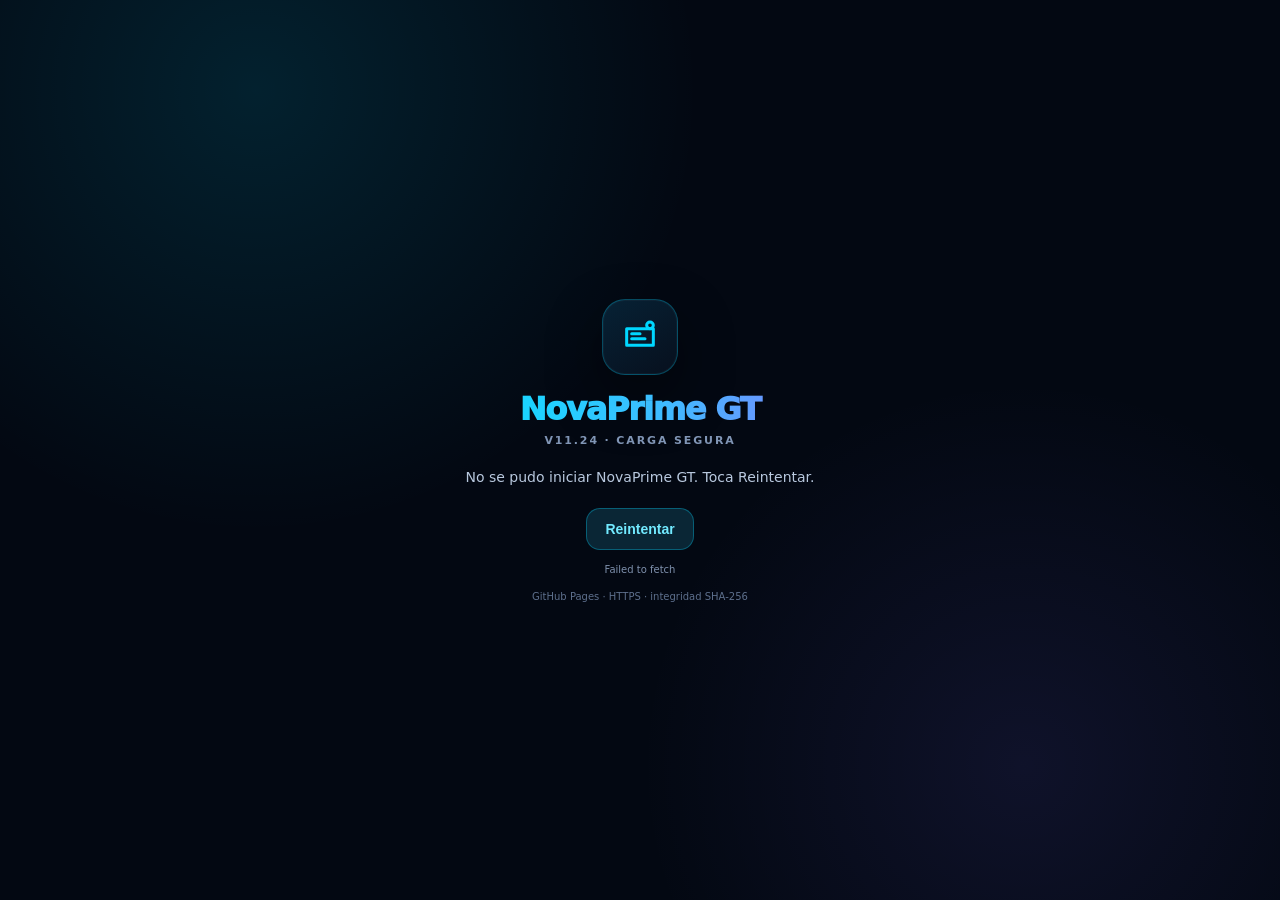
==== novaprime-gt/index.html @ 799b9d0d "Publica NovaPrime GT v11.24 en GitHub Pages" ====
<!doctype html>
<html lang="es">
<head>
<meta charset="utf-8">
<meta name="viewport" content="width=device-width,initial-scale=1,viewport-fit=cover">
<meta name="theme-color" content="#030812">
<title>NovaPrime GT · Iniciando</title>
<style>
*{box-sizing:border-box}html,body{margin:0;min-height:100%;background:#030812;color:#fff;font-family:Inter,system-ui,-apple-system,"Segoe UI",Roboto,Arial,sans-serif}body{min-height:100dvh}.boot{min-height:100dvh;display:grid;place-items:center;padding:28px 20px;background:radial-gradient(circle at 20% 10%,rgba(0,215,255,.12),transparent 34%),radial-gradient(circle at 80% 85%,rgba(123,108,255,.10),transparent 30%),#030812}.card{width:min(440px,100%);text-align:center}.mark{width:76px;height:76px;margin:0 auto 18px;border-radius:23px;display:grid;place-items:center;border:1px solid rgba(0,215,255,.28);background:linear-gradient(145deg,rgba(7,35,55,.96),rgba(7,16,30,.99));box-shadow:0 22px 55px rgba(0,0,0,.4),inset 0 0 0 1px rgba(255,255,255,.03)}.mark svg{width:40px;height:40px;color:#00d7ff}.logo{font-size:32px;line-height:1;font-weight:950;letter-spacing:-1.2px;background:linear-gradient(90deg,#00e6ff,#3ebcff 55%,#8a79ff);-webkit-background-clip:text;background-clip:text;color:transparent}.version{margin-top:9px;font-size:11px;font-weight:850;letter-spacing:.17em;text-transform:uppercase;color:#8095b5}.msg{margin-top:20px;color:#b8c8de;font-size:14px;line-height:1.5}.bar{height:5px;border-radius:999px;background:#0b1728;overflow:hidden;margin:24px auto 0;max-width:310px}.bar>i{display:block;height:100%;width:42%;border-radius:inherit;background:linear-gradient(90deg,#00e2ff,#568cff);animation:move .9s ease-in-out infinite alternate}@keyframes move{from{transform:translateX(-18%)}to{transform:translateX(160%)}}.retry{display:none;margin:20px auto 0;border:1px solid rgba(0,215,255,.32);border-radius:14px;padding:12px 18px;background:#0a2635;color:#72eaff;font-weight:850;font-size:14px;cursor:pointer}.error .bar{display:none}.error .retry{display:inline-flex}.detail{display:none;margin:12px auto 0;max-width:390px;color:#7f91ad;font-size:10px;line-height:1.5;word-break:break-word}.error .detail{display:block}.fine{margin-top:14px;font-size:10px;color:#5e708d}
</style>
</head>
<body>
<div class="boot" id="boot"><div class="card">
  <div class="mark"><svg viewBox="0 0 24 24" fill="none" stroke="currentColor" stroke-width="1.8" stroke-linecap="round" stroke-linejoin="round"><path d="M4 7h16v10H4z"/><path d="M7 10h5M7 13h8"/><circle cx="18" cy="5" r="2"/></svg></div>
  <div class="logo">NovaPrime GT</div>
  <div class="version">v11.24 · carga segura</div>
  <div class="msg" id="msg">Preparando la tienda…</div>
  <div class="bar"><i></i></div>
  <button class="retry" id="retry" type="button">Reintentar</button>
  <div class="detail" id="detail"></div>
  <div class="fine">GitHub Pages · HTTPS · integridad SHA-256</div>
</div></div>
<script>
(()=>{
  'use strict';
  const bootEl=document.getElementById('boot');
  const msgEl=document.getElementById('msg');
  const detailEl=document.getElementById('detail');
  const retryEl=document.getElementById('retry');
  const ref='0b1519fb02603d4d838bce1bcb1691635de548d5';
  const base='https://raw.githubusercontent.com/novaprimegt-coder/gestion-tareas/'+ref+'/novaprime-gt-v11-24/';
  const parts=['p00.txt','p01.txt','p02.txt','p03.txt','p04.txt','p05.txt','p06.txt'];
  const expectedBytes=1351125;
  const expectedHash='71c7f0e7faa1ae682cb59615b5e09e7671b67ccfc736eaffaddbeb4bf0933d03';
  const hex=buf=>Array.from(new Uint8Array(buf),b=>b.toString(16).padStart(2,'0')).join('');
  async function boot(){
    bootEl.classList.remove('error');
    retryEl.disabled=true;
    detailEl.textContent='';
    msgEl.textContent='Descargando NovaPrime GT…';
    try{
      if(typeof DecompressionStream!=='function') throw new Error('Este navegador necesita una versión reciente de Chrome/Android System WebView.');
      if(!globalThis.crypto?.subtle) throw new Error('SHA-256 no está disponible en este navegador.');
      const chunks=await Promise.all(parts.map(async name=>{
        const response=await fetch(base+name,{cache:'no-store',mode:'cors'});
        if(!response.ok) throw new Error('No se pudo obtener '+name+' ('+response.status+')');
        return (await response.text()).trim();
      }));
      const payload=chunks.join('').replace(/\s+/g,'');
      msgEl.textContent='Reconstruyendo el sistema…';
      const bin=atob(payload);
      const compressed=new Uint8Array(bin.length);
      for(let i=0;i<bin.length;i++) compressed[i]=bin.charCodeAt(i);
      const stream=new Blob([compressed]).stream().pipeThrough(new DecompressionStream('gzip'));
      const htmlBuffer=await new Response(stream).arrayBuffer();
      if(htmlBuffer.byteLength!==expectedBytes) throw new Error('Archivo incompleto: '+htmlBuffer.byteLength+' / '+expectedBytes+' bytes');
      msgEl.textContent='Verificando integridad…';
      const digest=hex(await crypto.subtle.digest('SHA-256',htmlBuffer));
      if(digest!==expectedHash) throw new Error('La verificación SHA-256 no coincide.');
      const html=new TextDecoder('utf-8').decode(htmlBuffer);
      if(!/^\s*<!DOCTYPE html>/i.test(html)||!html.includes('NovaPrime GT')||!/<\/html>\s*$/i.test(html)) throw new Error('El HTML reconstruido no es válido.');
      msgEl.textContent='Iniciando NovaPrime GT…';
      document.open();
      document.write(html);
      document.close();
    }catch(error){
      console.error('NovaPrime GT boot error:',error);
      bootEl.classList.add('error');
      msgEl.textContent='No se pudo iniciar NovaPrime GT. Toca Reintentar.';
      detailEl.textContent=String(error&&error.message?error.message:error);
      retryEl.disabled=false;
    }
  }
  retryEl.addEventListener('click',boot);
  boot();
})();
</script>
</body>
</html>
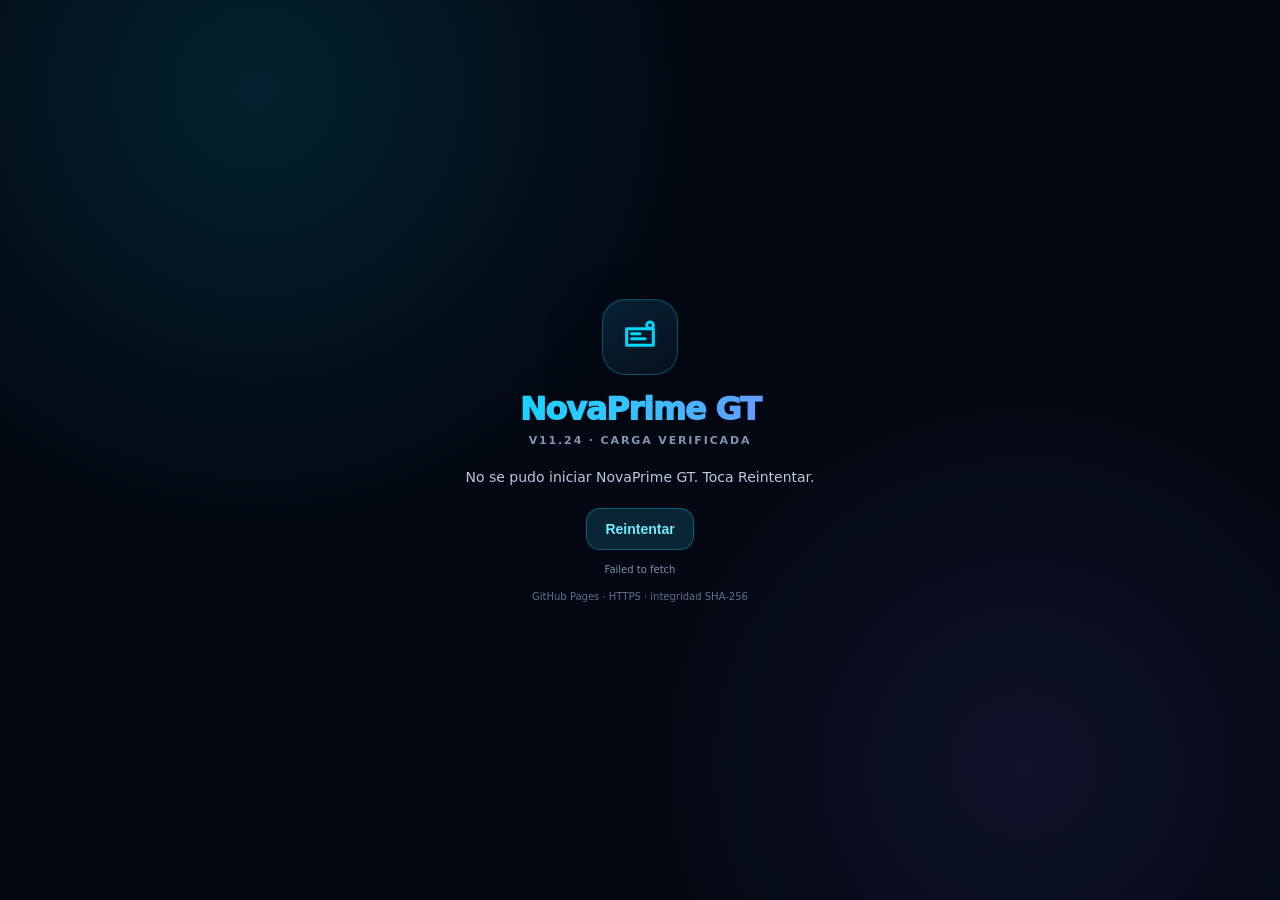
==== commit 0ce35451: "Corrige carga pública de NovaPrime GT con release verificado sin decodificador nativo defectuoso" ====
--- a/novaprime-gt/index.html
+++ b/novaprime-gt/index.html
@@ -13,7 +13,7 @@
 <div class="boot" id="boot"><div class="card">
   <div class="mark"><svg viewBox="0 0 24 24" fill="none" stroke="currentColor" stroke-width="1.8" stroke-linecap="round" stroke-linejoin="round"><path d="M4 7h16v10H4z"/><path d="M7 10h5M7 13h8"/><circle cx="18" cy="5" r="2"/></svg></div>
   <div class="logo">NovaPrime GT</div>
-  <div class="version">v11.24 · carga segura</div>
+  <div class="version" id="version">v11.24 · carga verificada</div>
   <div class="msg" id="msg">Preparando la tienda…</div>
   <div class="bar"><i></i></div>
   <button class="retry" id="retry" type="button">Reintentar</button>
@@ -23,42 +23,162 @@
 <script>
 (()=>{
   'use strict';
+
   const bootEl=document.getElementById('boot');
   const msgEl=document.getElementById('msg');
   const detailEl=document.getElementById('detail');
   const retryEl=document.getElementById('retry');
-  const ref='0b1519fb02603d4d838bce1bcb1691635de548d5';
-  const base='https://raw.githubusercontent.com/novaprimegt-coder/gestion-tareas/'+ref+'/novaprime-gt-v11-24/';
-  const parts=['p00.txt','p01.txt','p02.txt','p03.txt','p04.txt','p05.txt','p06.txt'];
-  const expectedBytes=1351125;
-  const expectedHash='71c7f0e7faa1ae682cb59615b5e09e7671b67ccfc736eaffaddbeb4bf0933d03';
-  const hex=buf=>Array.from(new Uint8Array(buf),b=>b.toString(16).padStart(2,'0')).join('');
+  const versionEl=document.getElementById('version');
+  const owner='novaprimegt-coder';
+  const repo='gestion-tareas';
+
+  const fallbackRelease={
+    schema:1,
+    app:'NovaPrime GT',
+    version:'11.24',
+    ref:'3ac4e828e59ad126181652dde5c2bf762ac40c6a',
+    partsBase:'novaprime-gt-app/public/releases/v11.24/parts19',
+    parts:Array.from({length:29},(_,i)=>'p'+String(i).padStart(2,'0')+'.txt'),
+    partBytes:[...Array(28).fill(19000),18452],
+    base64Bytes:550452,
+    gzipBytes:412839,
+    gzipSha256:'22b2c1ee90f891a5d257662728cc9ba5dcb1f41fb756bb38d1c6651381e8fdb4',
+    htmlBytes:1351125,
+    htmlSha256:'71c7f0e7faa1ae682cb59615b5e09e7671b67ccfc736eaffaddbeb4bf0933d03'
+  };
+
+  const alphabet='ABCDEFGHIJKLMNOPQRSTUVWXYZabcdefghijklmnopqrstuvwxyz0123456789+/';
+  const decodeMap=new Int16Array(128);
+  decodeMap.fill(-1);
+  for(let i=0;i<alphabet.length;i++) decodeMap[alphabet.charCodeAt(i)]=i;
+
+  function base64Value(code){
+    return code>=0&&code<128?decodeMap[code]:-1;
+  }
+
+  function decodeBase64Strict(input){
+    const s=String(input||'').replace(/\s+/g,'');
+    if(!s||s.length%4!==0) throw new Error('El paquete codificado tiene una longitud inválida.');
+    if(!/^[A-Za-z0-9+/]*={0,2}$/.test(s)) throw new Error('El paquete contiene caracteres inválidos.');
+
+    const firstPad=s.indexOf('=');
+    if(firstPad!==-1&&firstPad<s.length-2) throw new Error('El relleno del paquete es inválido.');
+
+    const padding=s.endsWith('==')?2:(s.endsWith('=')?1:0);
+    const outLength=(s.length/4)*3-padding;
+    const out=new Uint8Array(outLength);
+    let o=0;
+
+    for(let i=0;i<s.length;i+=4){
+      const a=base64Value(s.charCodeAt(i));
+      const b=base64Value(s.charCodeAt(i+1));
+      const cCode=s.charCodeAt(i+2);
+      const dCode=s.charCodeAt(i+3);
+      const c=cCode===61?0:base64Value(cCode);
+      const d=dCode===61?0:base64Value(dCode);
+      if(a<0||b<0||c<0||d<0) throw new Error('No se pudo decodificar el paquete verificado.');
+
+      const n=(a<<18)|(b<<12)|(c<<6)|d;
+      if(o<outLength) out[o++]=(n>>>16)&255;
+      if(o<outLength) out[o++]=(n>>>8)&255;
+      if(o<outLength) out[o++]=n&255;
+    }
+
+    if(o!==outLength) throw new Error('La decodificación quedó incompleta.');
+    return out;
+  }
+
+  function isHex(value,length){
+    return typeof value==='string'&&value.length===length&&/^[0-9a-f]+$/i.test(value);
+  }
+
+  function validateRelease(r){
+    if(!r||r.schema!==1||r.app!=='NovaPrime GT') throw new Error('El manifiesto de NovaPrime GT no es válido.');
+    if(typeof r.version!=='string'||!r.version) throw new Error('El manifiesto no contiene versión.');
+    if(!isHex(r.ref,40)) throw new Error('La referencia de versión no es válida.');
+    if(typeof r.partsBase!=='string'||!r.partsBase||r.partsBase.includes('..')||!/^[A-Za-z0-9._/-]+$/.test(r.partsBase)) throw new Error('La ruta del release no es válida.');
+    if(!Array.isArray(r.parts)||r.parts.length!==29) throw new Error('El release no contiene los 29 fragmentos requeridos.');
+    if(!Array.isArray(r.partBytes)||r.partBytes.length!==r.parts.length) throw new Error('El manifiesto de tamaños está incompleto.');
+    if(!r.parts.every((name,i)=>/^p\d{2}\.txt$/.test(name)&&Number.isInteger(r.partBytes[i])&&r.partBytes[i]>0)) throw new Error('La lista de fragmentos no es válida.');
+    if(!Number.isInteger(r.base64Bytes)||r.base64Bytes<=0||!Number.isInteger(r.gzipBytes)||r.gzipBytes<=0||!Number.isInteger(r.htmlBytes)||r.htmlBytes<=0) throw new Error('Los tamaños del release no son válidos.');
+    if(!isHex(r.gzipSha256,64)||!isHex(r.htmlSha256,64)) throw new Error('Los hashes del release no son válidos.');
+    return r;
+  }
+
+  async function sha256Hex(data){
+    const digest=await crypto.subtle.digest('SHA-256',data);
+    return Array.from(new Uint8Array(digest),b=>b.toString(16).padStart(2,'0')).join('');
+  }
+
+  async function getRelease(){
+    const manifest='https://raw.githubusercontent.com/'+owner+'/'+repo+'/main/novaprime-gt-app/public/release.json?v='+Date.now();
+    try{
+      const response=await fetch(manifest,{cache:'no-store',mode:'cors'});
+      if(!response.ok) throw new Error('HTTP '+response.status);
+      return validateRelease(await response.json());
+    }catch(error){
+      console.warn('No se pudo leer el manifiesto remoto; se usa el release estable incorporado.',error);
+      return validateRelease({...fallbackRelease});
+    }
+  }
+
+  async function fetchPart(release,index){
+    const name=release.parts[index];
+    const url='https://raw.githubusercontent.com/'+owner+'/'+repo+'/'+release.ref+'/'+release.partsBase+'/'+name+'?v='+release.ref.slice(0,12);
+    const response=await fetch(url,{cache:'no-store',mode:'cors'});
+    if(!response.ok) throw new Error('No se pudo obtener '+name+' (HTTP '+response.status+').');
+    const text=(await response.text()).replace(/\s+/g,'');
+    if(text.length!==release.partBytes[index]) throw new Error(name+' está incompleto: '+text.length+' / '+release.partBytes[index]+' bytes.');
+    return text;
+  }
+
   async function boot(){
     bootEl.classList.remove('error');
     retryEl.disabled=true;
     detailEl.textContent='';
-    msgEl.textContent='Descargando NovaPrime GT…';
+    msgEl.textContent='Leyendo versión estable…';
+
     try{
-      if(typeof DecompressionStream!=='function') throw new Error('Este navegador necesita una versión reciente de Chrome/Android System WebView.');
-      if(!globalThis.crypto?.subtle) throw new Error('SHA-256 no está disponible en este navegador.');
-      const chunks=await Promise.all(parts.map(async name=>{
-        const response=await fetch(base+name,{cache:'no-store',mode:'cors'});
-        if(!response.ok) throw new Error('No se pudo obtener '+name+' ('+response.status+')');
-        return (await response.text()).trim();
-      }));
-      const payload=chunks.join('').replace(/\s+/g,'');
-      msgEl.textContent='Reconstruyendo el sistema…';
-      const bin=atob(payload);
-      const compressed=new Uint8Array(bin.length);
-      for(let i=0;i<bin.length;i++) compressed[i]=bin.charCodeAt(i);
+      if(typeof DecompressionStream!=='function') throw new Error('Este navegador no dispone de descompresión GZIP nativa. Actualiza Chrome o Android System WebView.');
+      if(!globalThis.crypto||!crypto.subtle) throw new Error('SHA-256 no está disponible en este navegador.');
+
+      const release=await getRelease();
+      versionEl.textContent='v'+release.version+' · carga verificada';
+      const chunks=new Array(release.parts.length);
+      const batchSize=6;
+
+      for(let start=0;start<release.parts.length;start+=batchSize){
+        const end=Math.min(start+batchSize,release.parts.length);
+        msgEl.textContent='Descargando NovaPrime GT… '+start+'/'+release.parts.length;
+        const batch=[];
+        for(let i=start;i<end;i++) batch.push(fetchPart(release,i));
+        const values=await Promise.all(batch);
+        for(let i=0;i<values.length;i++) chunks[start+i]=values[i];
+      }
+
+      msgEl.textContent='Reconstruyendo paquete…';
+      const payload=chunks.join('');
+      if(payload.length!==release.base64Bytes) throw new Error('Paquete incompleto: '+payload.length+' / '+release.base64Bytes+' bytes.');
+
+      const compressed=decodeBase64Strict(payload);
+      if(compressed.byteLength!==release.gzipBytes) throw new Error('GZIP incompleto: '+compressed.byteLength+' / '+release.gzipBytes+' bytes.');
+
+      msgEl.textContent='Verificando paquete…';
+      const gzipDigest=await sha256Hex(compressed);
+      if(gzipDigest.toLowerCase()!==release.gzipSha256.toLowerCase()) throw new Error('La verificación SHA-256 del paquete no coincide.');
+
+      msgEl.textContent='Descomprimiendo NovaPrime GT…';
       const stream=new Blob([compressed]).stream().pipeThrough(new DecompressionStream('gzip'));
       const htmlBuffer=await new Response(stream).arrayBuffer();
-      if(htmlBuffer.byteLength!==expectedBytes) throw new Error('Archivo incompleto: '+htmlBuffer.byteLength+' / '+expectedBytes+' bytes');
-      msgEl.textContent='Verificando integridad…';
-      const digest=hex(await crypto.subtle.digest('SHA-256',htmlBuffer));
-      if(digest!==expectedHash) throw new Error('La verificación SHA-256 no coincide.');
-      const html=new TextDecoder('utf-8').decode(htmlBuffer);
-      if(!/^\s*<!DOCTYPE html>/i.test(html)||!html.includes('NovaPrime GT')||!/<\/html>\s*$/i.test(html)) throw new Error('El HTML reconstruido no es válido.');
+      if(htmlBuffer.byteLength!==release.htmlBytes) throw new Error('HTML incompleto: '+htmlBuffer.byteLength+' / '+release.htmlBytes+' bytes.');
+
+      msgEl.textContent='Verificando sistema…';
+      const htmlDigest=await sha256Hex(htmlBuffer);
+      if(htmlDigest.toLowerCase()!==release.htmlSha256.toLowerCase()) throw new Error('La verificación SHA-256 del sistema no coincide.');
+
+      const html=new TextDecoder('utf-8',{fatal:true}).decode(htmlBuffer);
+      if(!/^\s*<!doctype html>/i.test(html)||!html.includes('NovaPrime GT')||!/<\/html>\s*$/i.test(html)) throw new Error('El HTML reconstruido no superó la validación final.');
+
       msgEl.textContent='Iniciando NovaPrime GT…';
       document.open();
       document.write(html);
@@ -71,6 +191,7 @@
       retryEl.disabled=false;
     }
   }
+
   retryEl.addEventListener('click',boot);
   boot();
 })();
